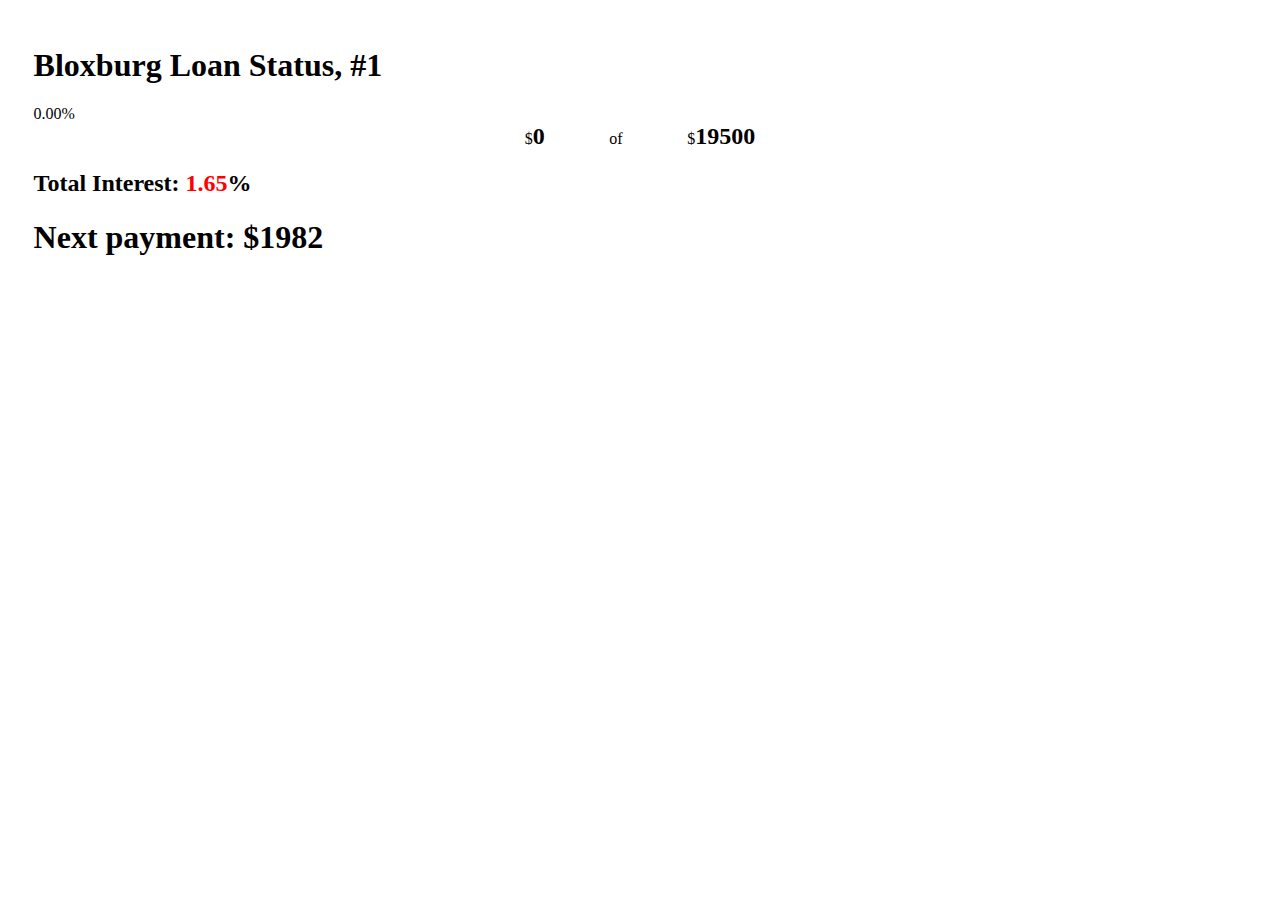
==== pages/1.html @ 2c7baee1 "Update 1.html" ====
<!DOCTYPE html>
<html>
  <head>
    <title>Inmate6000 - Bloxburg</title>
    <link href="https://cdn.jsdelivr.net/npm/bootstrap@5.1.0/dist/css/bootstrap.min.css" rel="stylesheet" integrity="sha384-KyZXEAg3QhqLMpG8r+8fhAXLRk2vvoC2f3B09zVXn8CA5QIVfZOJ3BCsw2P0p/We" crossorigin="anonymous">
    <script src="https://cdn.jsdelivr.net/npm/bootstrap@5.1.0/dist/js/bootstrap.bundle.min.js" integrity="sha384-U1DAWAznBHeqEIlVSCgzq+c9gqGAJn5c/t99JyeKa9xxaYpSvHU5awsuZVVFIhvj" crossorigin="anonymous"></script>
    <script src="scripts/main.js"></script>
    <link href="styles/main.css" rel="stylesheet">
  </head>
  <body>
    <h1>
      Bloxburg Loan Status, #1
    </h1>
    <div class="progress">
    <div id="pbar-status" class="progress-bar progress-bar-striped progress-bar-animated" style=""><span id="number-prog">%</span></div></div>
    <div class="main"> $<h2 class="paid-cur">0</h2>          of             <span>$<h2 class="total-cur">19500</h2></span></div>
 <h2>
 Total Interest: <span class="interest">1.65</span>%
 </h2>
 <h1>
 Next payment: $<span class="next-pay"></span>
 </h1>
  </body>
</html>
---- pages/styles/main.css ----
:root{
  margin:2%;
}
.paid-cur,.total-cur{
  display:inline;
}
div.main{
  display:block;
  padding-left:auto;
  padding-right:auto;
  text-align:center;
}
.paid-cur{
  margin-right:5%;
}
div span{
  margin-left:5%;
}
.interest{
  color:red;
  font-weight:bolder;
}
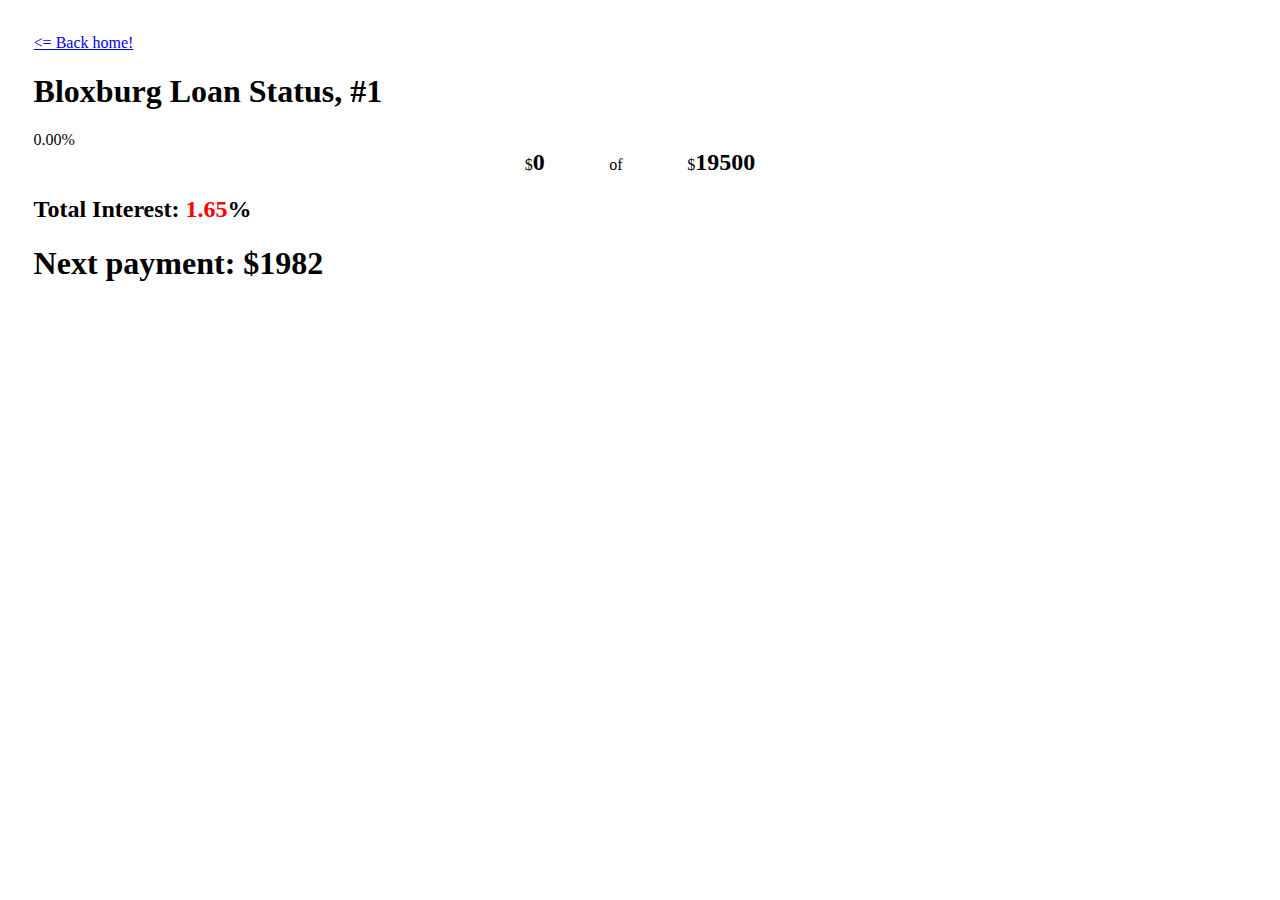
==== commit 8d34ec64: "Update 1.html" ====
--- a/pages/1.html
+++ b/pages/1.html
@@ -8,6 +8,7 @@
     <link href="styles/main.css" rel="stylesheet">
   </head>
   <body>
+    <a href="../index.html"><= Back home!</a>
     <h1>
       Bloxburg Loan Status, #1
     </h1>
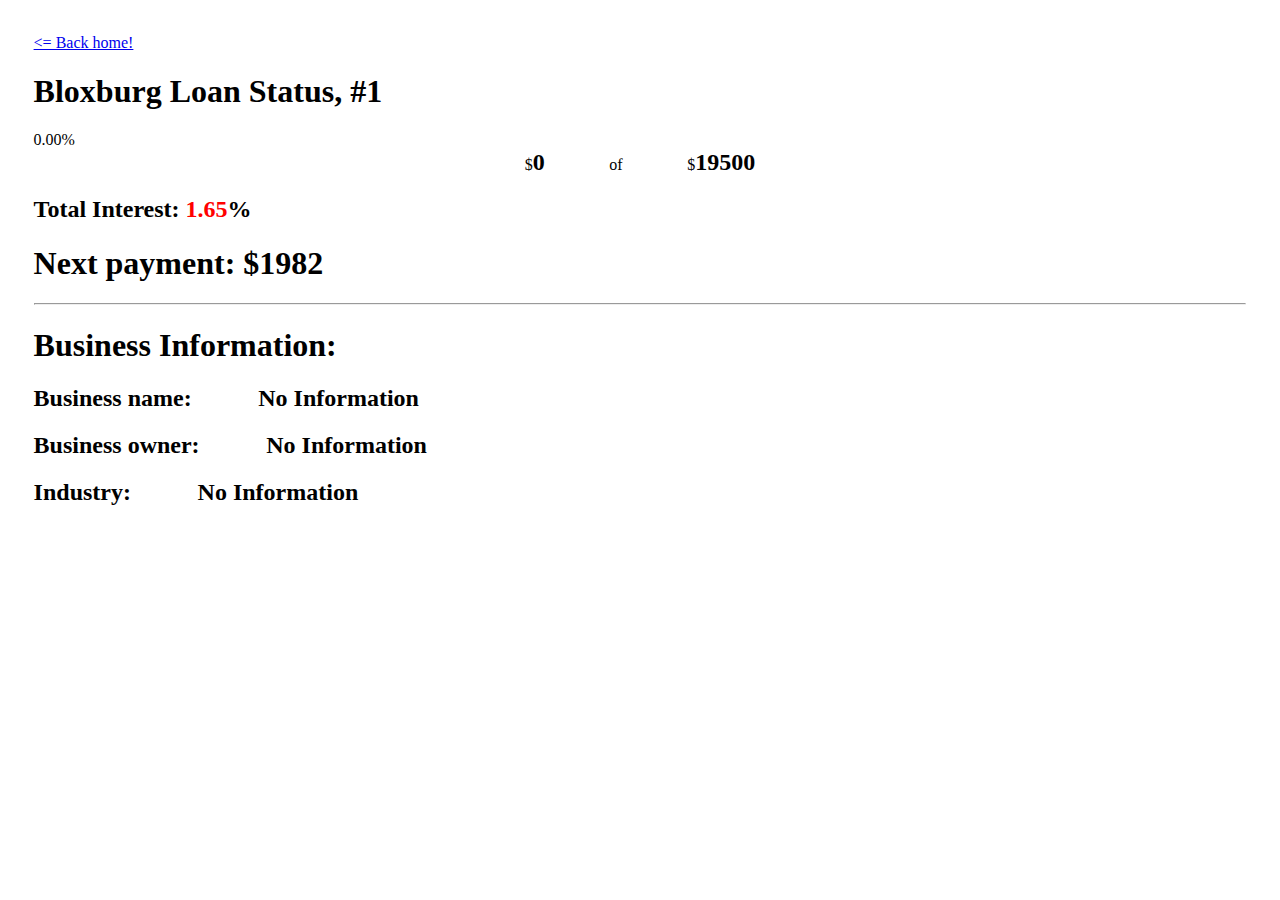
==== commit d3dc802a: "Update 1.html" ====
--- a/pages/1.html
+++ b/pages/1.html
@@ -8,7 +8,7 @@
     <link href="styles/main.css" rel="stylesheet">
   </head>
   <body>
-    <a href="../index.html"><= Back home!</a>
+    <a href="../.."><= Back home!</a>
     <h1>
       Bloxburg Loan Status, #1
     </h1>
@@ -21,5 +21,20 @@
  <h1>
  Next payment: $<span class="next-pay"></span>
  </h1>
+ <hr>
+ <h1>
+ Business Information:
+ </h1>
+  <div id="bus-info">
+    <h2>
+    Business name: <span id="bus-name">No Information</span>
+    </h2>
+    <h2>
+    Business owner: <span id="bus-owner">No Information</span>
+    </h2>
+    <h2>
+    Industry: <span id="bus-ind">No Information</span>
+    </h2>
+  </div>
   </body>
 </html>
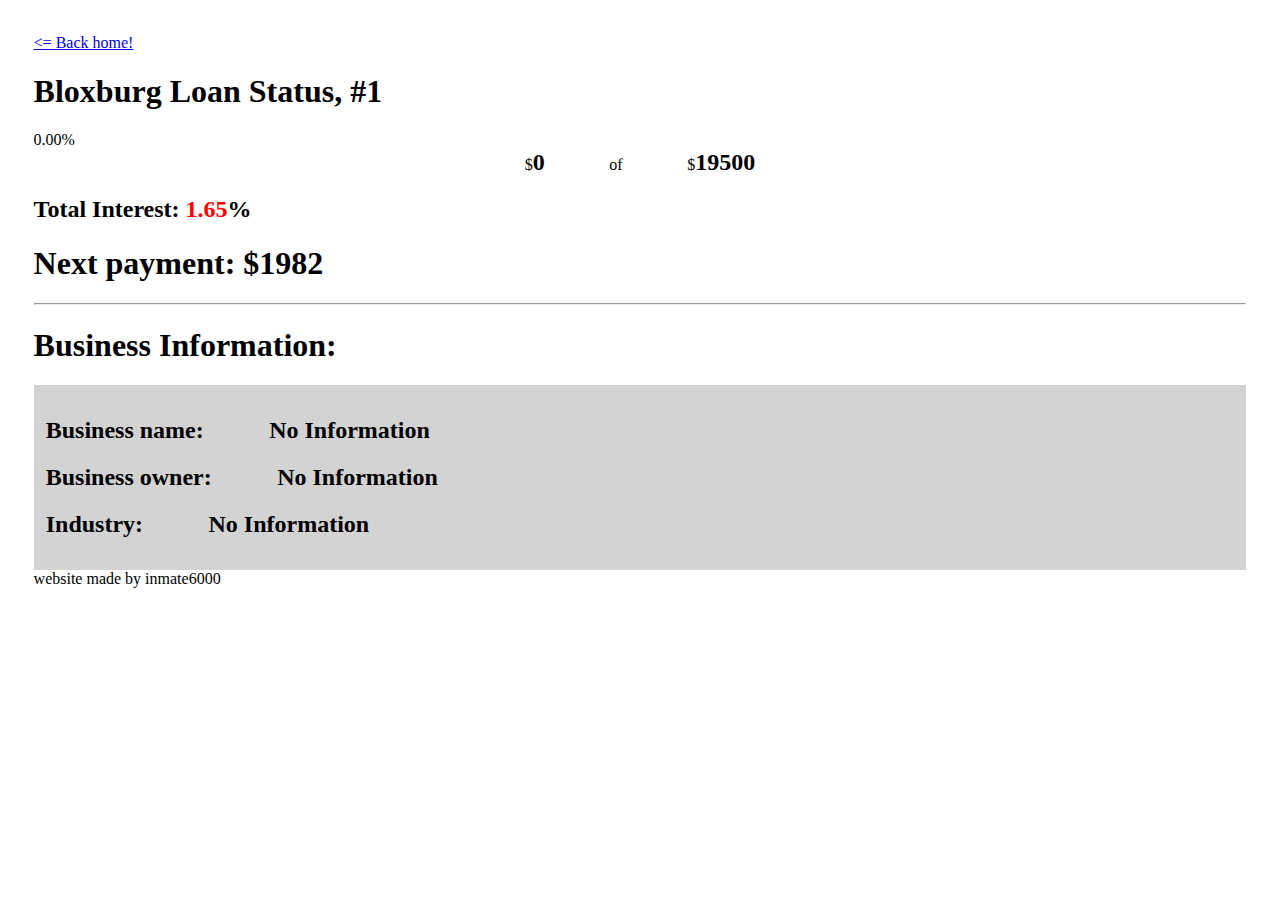
==== commit fab7b177: "Update 1.html" ====
--- a/pages/1.html
+++ b/pages/1.html
@@ -38,3 +38,4 @@
   </div>
   </body>
 </html>
+website made by inmate6000
--- a/pages/styles/main.css
+++ b/pages/styles/main.css
@@ -20,3 +20,7 @@
   color:red;
   font-weight:bolder;
 }
+#bus-info{
+  background-color:lightgray;
+  padding:1%;
+}
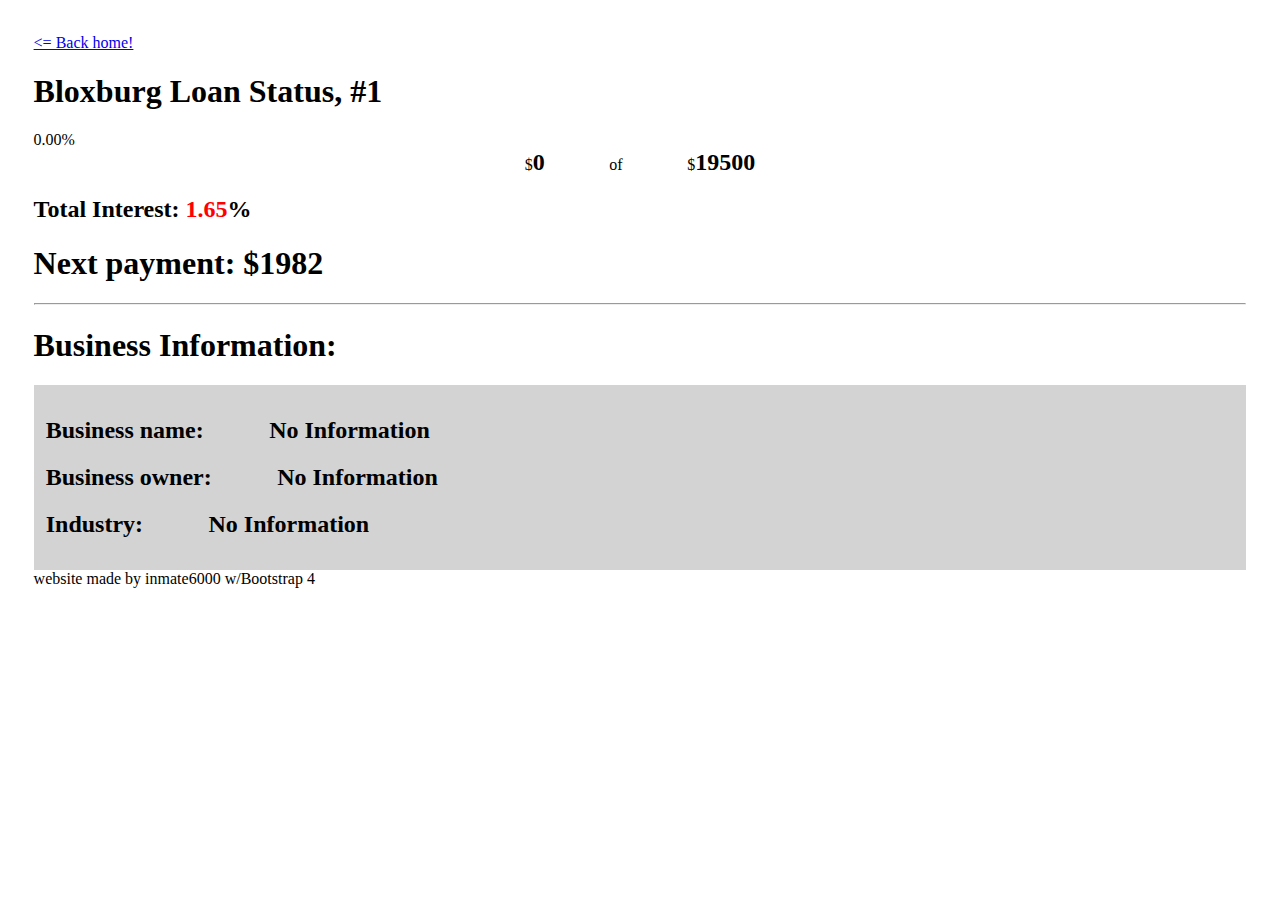
==== commit ee081736: "Update 1.html" ====
--- a/pages/1.html
+++ b/pages/1.html
@@ -38,4 +38,4 @@
   </div>
   </body>
 </html>
-website made by inmate6000
+website made by inmate6000 w/Bootstrap 4
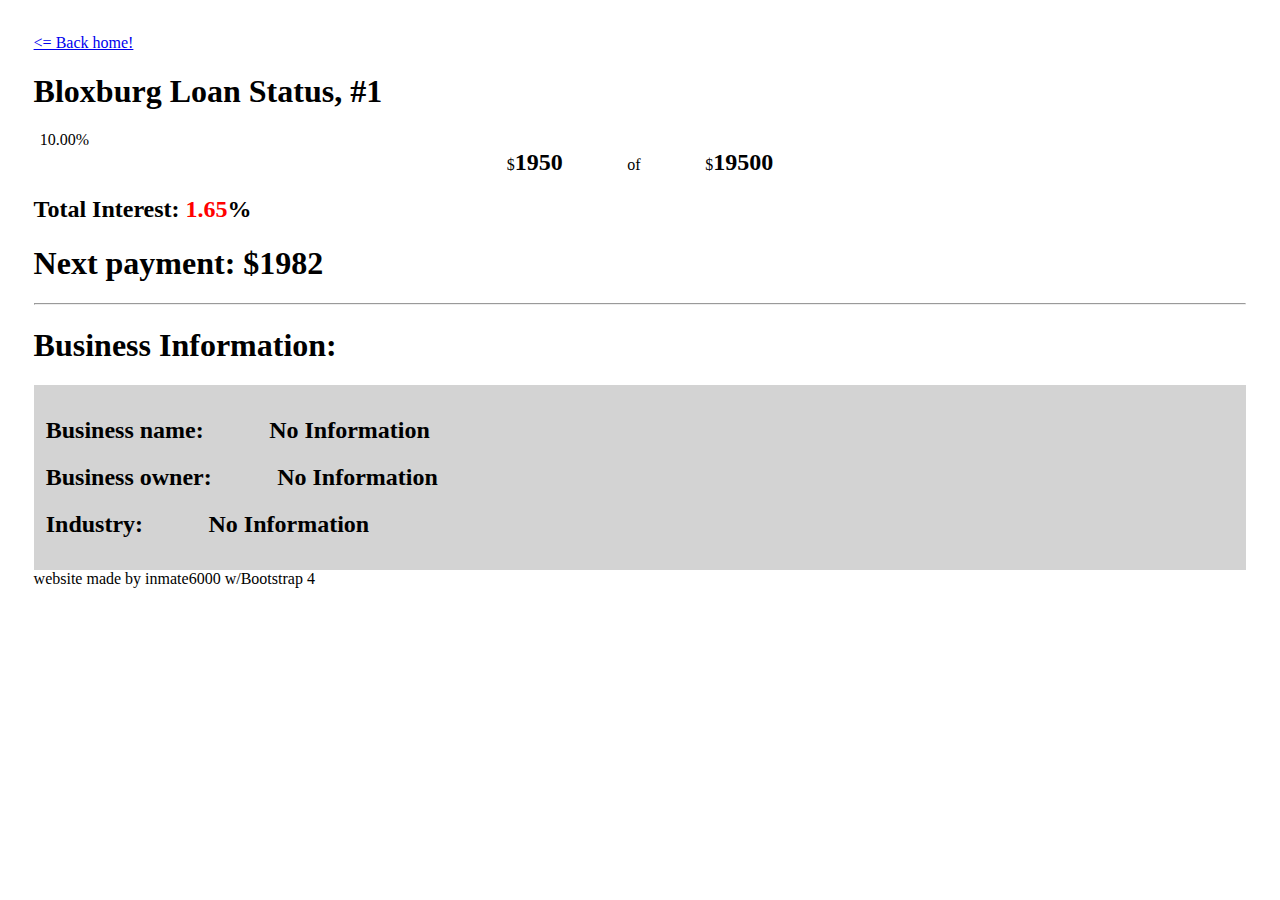
==== commit 2411f9d4: "Update 1.html" ====
--- a/pages/1.html
+++ b/pages/1.html
@@ -14,7 +14,7 @@
     </h1>
     <div class="progress">
     <div id="pbar-status" class="progress-bar progress-bar-striped progress-bar-animated" style=""><span id="number-prog">%</span></div></div>
-    <div class="main"> $<h2 class="paid-cur">0</h2>          of             <span>$<h2 class="total-cur">19500</h2></span></div>
+    <div class="main"> $<h2 class="paid-cur">1950</h2>          of             <span>$<h2 class="total-cur">19500</h2></span></div>
  <h2>
  Total Interest: <span class="interest">1.65</span>%
  </h2>
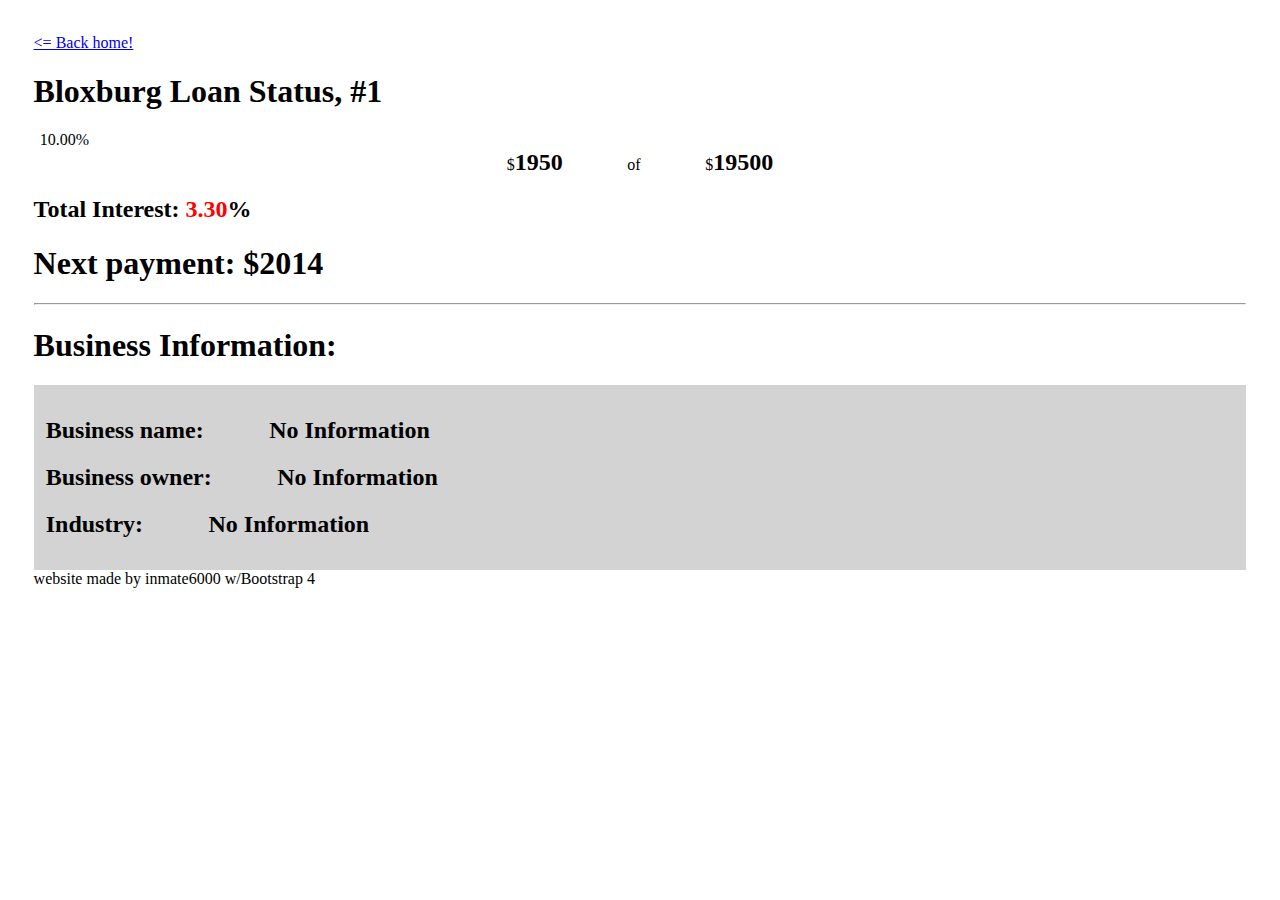
==== commit 3c620505: "Update 1.html" ====
--- a/pages/1.html
+++ b/pages/1.html
@@ -16,7 +16,7 @@
     <div id="pbar-status" class="progress-bar progress-bar-striped progress-bar-animated" style=""><span id="number-prog">%</span></div></div>
     <div class="main"> $<h2 class="paid-cur">1950</h2>          of             <span>$<h2 class="total-cur">19500</h2></span></div>
  <h2>
- Total Interest: <span class="interest">1.65</span>%
+ Total Interest: <span class="interest">3.30</span>%
  </h2>
  <h1>
  Next payment: $<span class="next-pay"></span>
